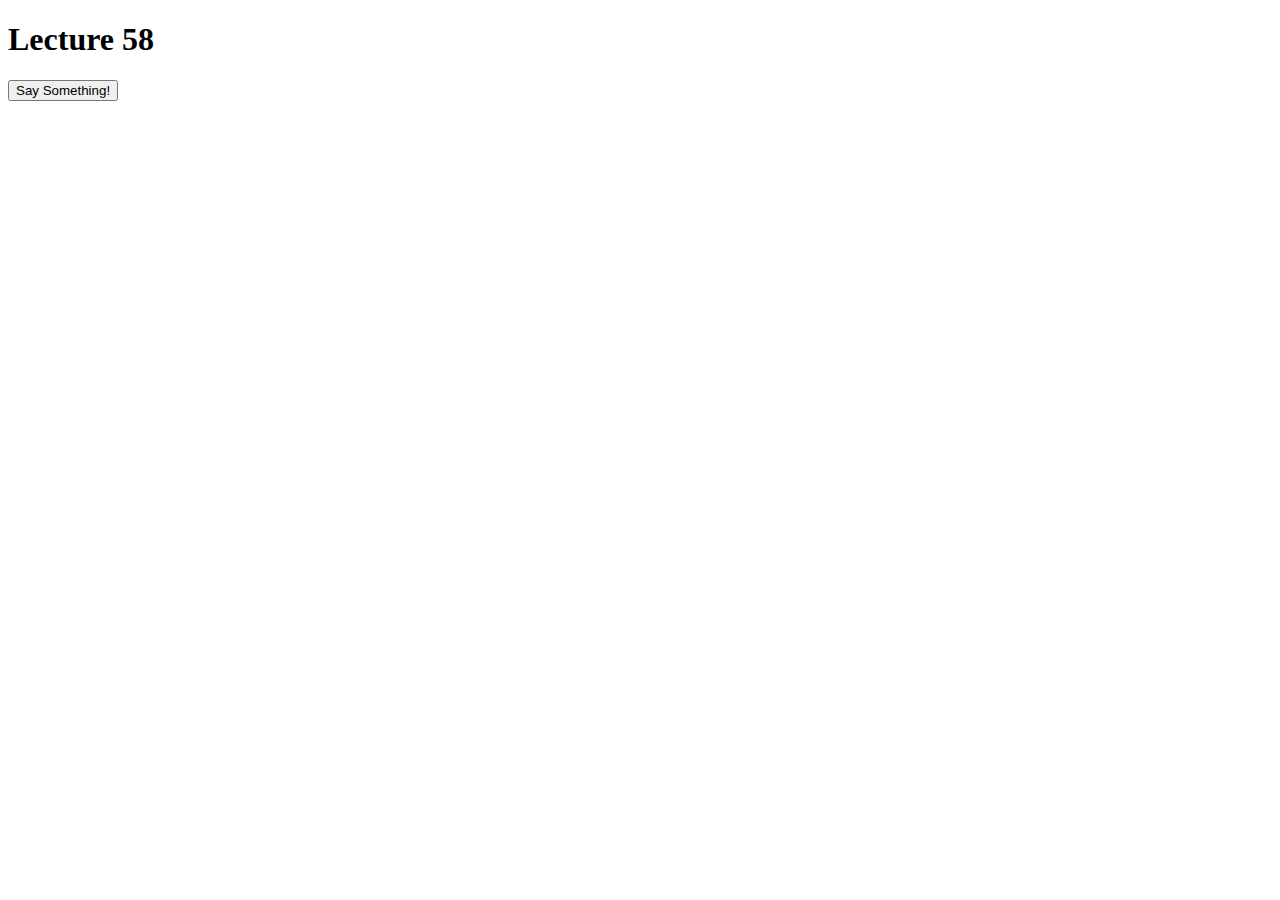
==== m2/index.html @ 5a0e50aa "Create index.html" ====
<!doctype html>
<html lang="en">
  <head>
    <meta charset="utf-8">
    <script src="js/ajax-utils.js"></script>
    <script src="js/script.js"></script>
  </head>
<body>
  <h1 id="title">Lecture 58</h1>
  
  <p>
    <button>
      Say Something!
    </button>
  </p>

  
  <div id="content"></div>
</body>
</html>
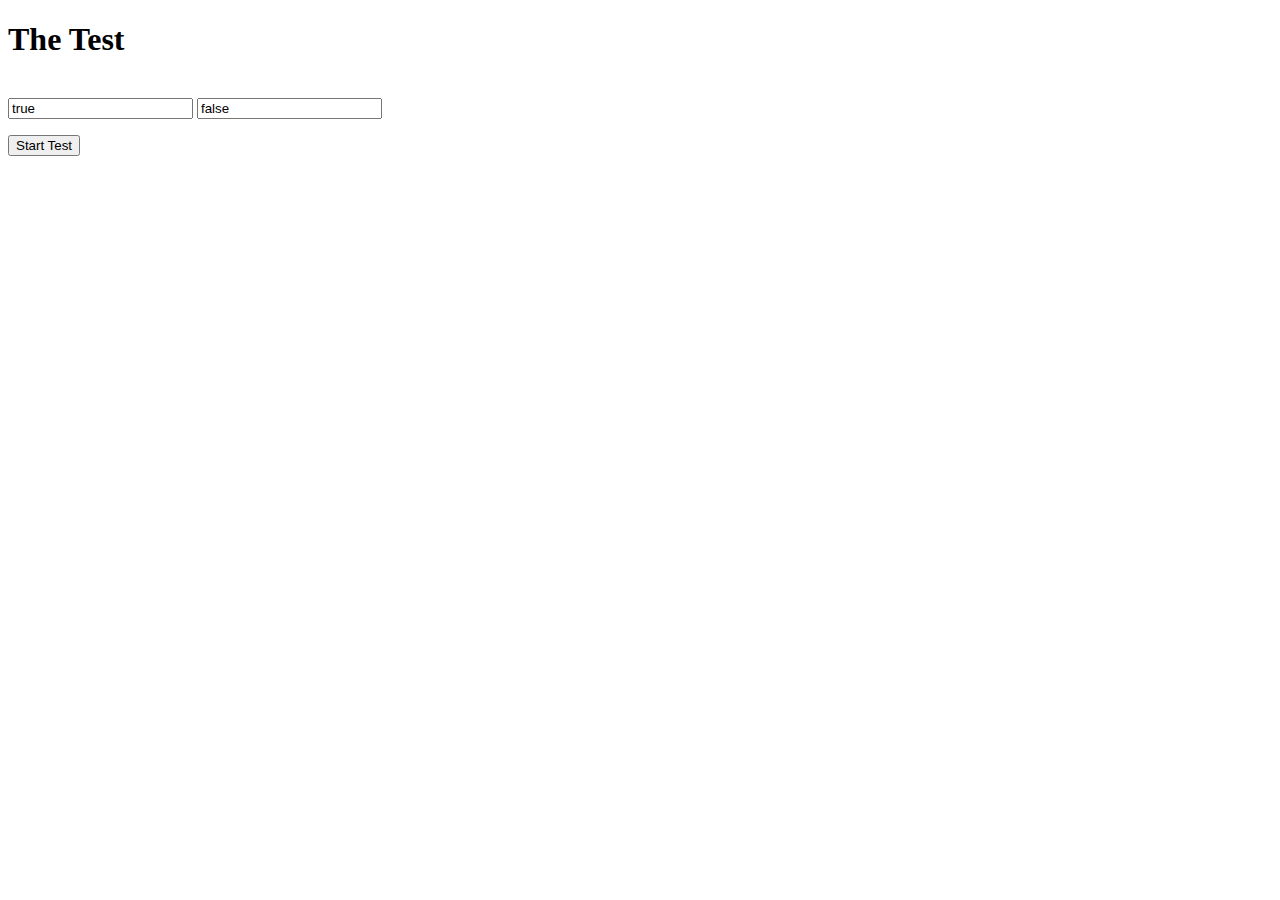
==== commit eed53255: "Update index.html" ====
--- a/m2/index.html
+++ b/m2/index.html
@@ -2,17 +2,22 @@
 <html lang="en">
   <head>
     <meta charset="utf-8">
-    <script src="js/ajax-utils.js"></script>
-    <script src="js/script.js"></script>
+    <script src="utils.js"></script>
+    <script src="javascript.js"></script>
   </head>
 <body>
-  <h1 id="title">Lecture 58</h1>
+  <h1 id="title">The Test</h1><br>
+  <div id="ques"> </div>
+    <input id="i1" type="text" name=" Your Name1:" value="true">
+    <input id="i2" type="text" name="" value="false">
+
+  <p>
+    <button type="text" id="but" value="true">
+      Start Test
+    </button>
   
-  <p>
-    <button>
-      Say Something!
-    </button>
   </p>
+
 
   
   <div id="content"></div>
